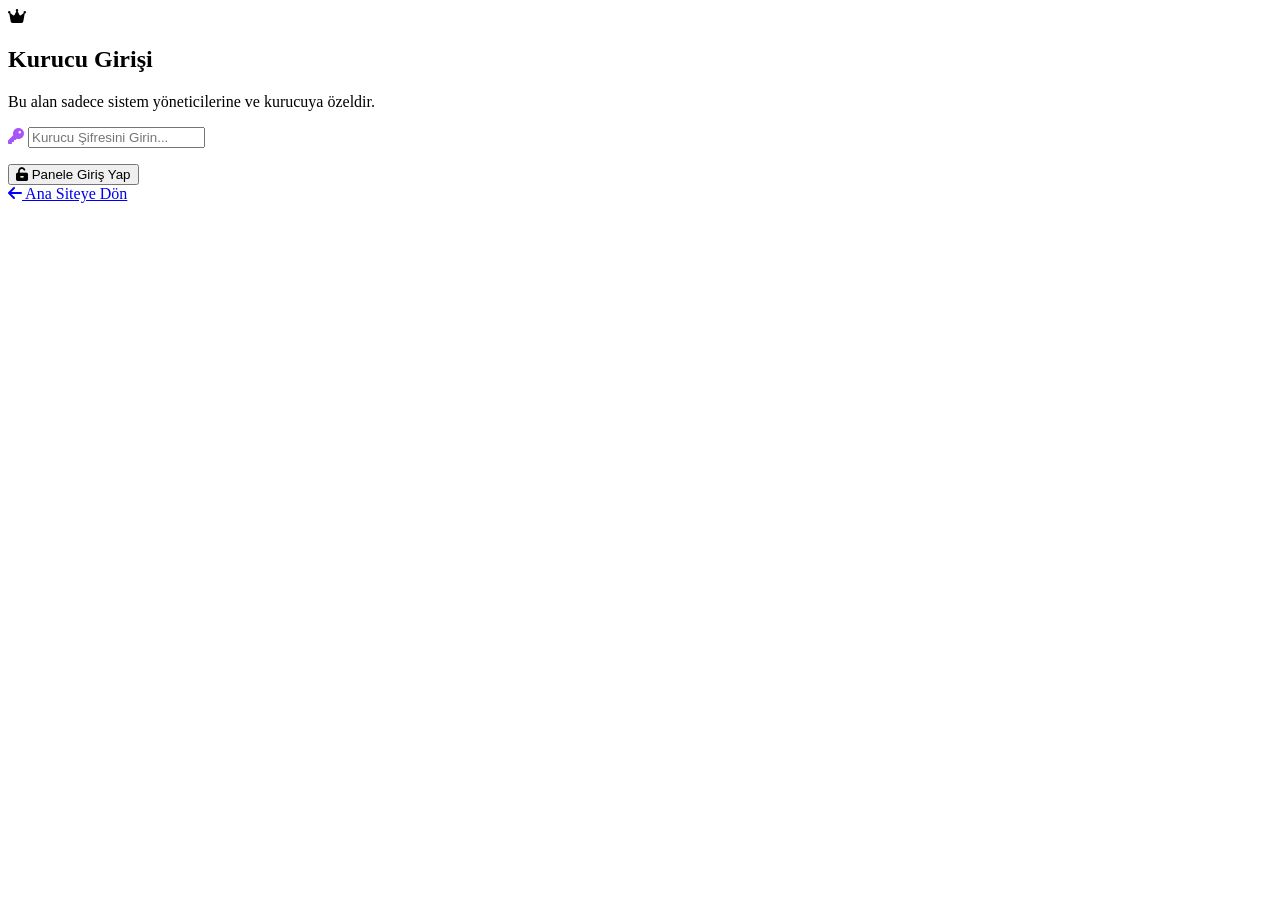
==== templates/kurucu.html @ 162a9817 "Add files via upload" ====
﻿<!DOCTYPE html>
<html lang="tr">
<head>
    <meta charset="UTF-8">
    <meta name="viewport" content="width=device-width, initial-scale=1.0">
    <title>Reval Kurucu Paneli • Canlı Yönetim</title>
    <!-- Google Fonts -->
    <link href="https://fonts.googleapis.com/css2?family=Outfit:wght@300;400;500;600;700;800&family=JetBrains+Mono:wght@400;500&display=swap" rel="stylesheet">
    <!-- Font Awesome -->
    <link rel="stylesheet" href="https://cdnjs.cloudflare.com/ajax/libs/font-awesome/6.5.1/css/all.min.css">
    <link rel="stylesheet" href="{{ url_for('static', filename='style.css') }}">
</head>
<body class="kurucu-body">
    <div class="ambient-glow glow-1"></div>
    <div class="ambient-glow glow-2"></div>

    <!-- 1. GİRİŞ MODAL'I / ŞİFRE EKRANI -->
    <div id="loginScreen" class="kurucu-login-wrap">
        <div class="converter-card kurucu-login-card">
            <div class="kurucu-crown-icon">
                <i class="fa-solid fa-crown"></i>
            </div>
            <h2 class="kurucu-login-title">Kurucu Girişi</h2>
            <p class="kurucu-login-desc">Bu alan sadece sistem yöneticilerine ve kurucuya özeldir.</p>
            
            <form onsubmit="handleAdminLogin(event)" class="kurucu-login-form">
                <div class="input-group">
                    <span class="input-icon"><i class="fa-solid fa-key" style="color: #a855f7;"></i></span>
                    <input type="password" id="adminPassInput" placeholder="Kurucu Şifresini Girin..." required autocomplete="off">
                </div>
                <div id="loginError" class="login-error-text" style="display: none;"></div>
                <button type="submit" id="loginBtn" class="btn-convert" style="margin-top: 16px;">
                    <span class="btn-content">
                        <i class="fa-solid fa-unlock-keyhole"></i>
                        <span>Panele Giriş Yap</span>
                    </span>
                </button>
            </form>
            <a href="/" class="back-to-site"><i class="fa-solid fa-arrow-left"></i> Ana Siteye Dön</a>
        </div>
    </div>

    <!-- 2. ANA YÖNETİM PANELİ -->
    <div id="dashboardScreen" class="kurucu-dashboard" style="display: none;">
        <!-- Header -->
        <header class="kurucu-nav">
            <div class="kurucu-brand">
                <i class="fa-solid fa-crown"></i>
                <span>Reval • Kurucu Paneli</span>
            </div>
            <div class="kurucu-actions">
                <a href="/" class="btn-nav-outline" target="_blank"><i class="fa-solid fa-external-link"></i> Siteye Git</a>
                <button type="button" class="btn-nav-outline" onclick="loadDashboardData()"><i class="fa-solid fa-rotate"></i> Yenile</button>
                <button type="button" class="btn-logout" onclick="logoutAdmin()"><i class="fa-solid fa-right-from-bracket"></i> Çıkış</button>
            </div>
        </header>

        <!-- İstatistik Kartları -->
        <div class="stats-grid">
            <div class="stat-card">
                <div class="stat-icon icon-users"><i class="fa-solid fa-users"></i></div>
                <div class="stat-info">
                    <span class="stat-num" id="statVisitors">0</span>
                    <span class="stat-label">Toplam Ziyaretçi</span>
                </div>
            </div>
            <div class="stat-card">
                <div class="stat-icon icon-music"><i class="fa-solid fa-music"></i></div>
                <div class="stat-info">
                    <span class="stat-num" id="statConversions">0</span>
                    <span class="stat-label">Dönüştürülen Parça</span>
                </div>
            </div>
            <div class="stat-card">
                <div class="stat-icon icon-comments"><i class="fa-solid fa-comments"></i></div>
                <div class="stat-info">
                    <span class="stat-num" id="statComments">0</span>
                    <span class="stat-label">Topluluk Yorumu</span>
                </div>
            </div>
        </div>

        <!-- Sekmeler (Tabs) -->
        <div class="tab-header">
            <button type="button" class="tab-btn active" onclick="switchTab('visitors')">
                <i class="fa-solid fa-user-shield"></i> Siteye Giren Kişiler & IP'ler
            </button>
            <button type="button" class="tab-btn" onclick="switchTab('conversions')">
                <i class="fa-solid fa-list-check"></i> Tüm Dönüştürmeler
            </button>
            <button type="button" class="tab-btn" onclick="switchTab('comments')">
                <i class="fa-solid fa-comment-dots"></i> Yorum Yönetimi
            </button>
        </div>

        <!-- TAB 1: ZİYARETÇİLER -->
        <section id="tabVisitors" class="tab-content active">
            <div class="table-card">
                <div class="table-responsive">
                    <table class="data-table">
                        <thead>
                            <tr>
                                <th>#</th>
                                <th>Verilen İsim</th>
                                <th>IP Adresi</th>
                                <th>İlk Giriş</th>
                                <th>Son Görülme</th>
                                <th>Dönüştürme</th>
                            </tr>
                        </thead>
                        <tbody id="visitorsTbody">
                            <tr><td colspan="6" class="text-center">Yükleniyor...</td></tr>
                        </tbody>
                    </table>
                </div>
            </div>
        </section>

        <!-- TAB 2: DÖNÜŞTÜRMELER -->
        <section id="tabConversions" class="tab-content">
            <div class="table-card">
                <div class="table-responsive">
                    <table class="data-table">
                        <thead>
                            <tr>
                                <th>Thumbnail</th>
                                <th>Parça Başlığı</th>
                                <th>Dönüştüren</th>
                                <th>IP</th>
                                <th>Süre / Boyut</th>
                                <th>Tarih</th>
                                <th>İndir</th>
                            </tr>
                        </thead>
                        <tbody id="conversionsTbody">
                            <tr><td colspan="7" class="text-center">Yükleniyor...</td></tr>
                        </tbody>
                    </table>
                </div>
            </div>
        </section>

        <!-- TAB 3: YORUMLAR -->
        <section id="tabComments" class="tab-content">
            <div class="table-card">
                <div class="table-responsive">
                    <table class="data-table">
                        <thead>
                            <tr>
                                <th>#</th>
                                <th>Yazar</th>
                                <th>Yorum Metni</th>
                                <th>IP</th>
                                <th>Tarih</th>
                                <th>İşlem</th>
                            </tr>
                        </thead>
                        <tbody id="commentsTbody">
                            <tr><td colspan="6" class="text-center">Yükleniyor...</td></tr>
                        </tbody>
                    </table>
                </div>
            </div>
        </section>
    </div>

    <script>
        const loginScreen = document.getElementById('loginScreen');
        const dashboardScreen = document.getElementById('dashboardScreen');
        const adminPassInput = document.getElementById('adminPassInput');
        const loginError = document.getElementById('loginError');

        async function handleAdminLogin(e) {
            e.preventDefault();
            const pass = adminPassInput.value;
            loginError.style.display = 'none';

            try {
                const res = await fetch('/api/kurucu/login', {
                    method: 'POST',
                    headers: { 'Content-Type': 'application/json' },
                    body: JSON.stringify({ password: pass })
                });
                const data = await res.json();
                if (data.success) {
                    loginScreen.style.display = 'none';
                    dashboardScreen.style.display = 'block';
                    loadDashboardData();
                } else {
                    loginError.textContent = data.error || "Hatalı şifre!";
                    loginError.style.display = 'block';
                }
            } catch (err) {
                loginError.textContent = "Giriş yapılamadı, bağlantı hatası.";
                loginError.style.display = 'block';
            }
        }

        async function loadDashboardData() {
            try {
                const res = await fetch('/api/kurucu/data');
                const data = await res.json();
                if (!data.success) {
                    loginScreen.style.display = 'flex';
                    dashboardScreen.style.display = 'none';
                    return;
                }

                // İstatistikler
                document.getElementById('statVisitors').textContent = data.stats.total_visitors;
                document.getElementById('statConversions').textContent = data.stats.total_conversions;
                document.getElementById('statComments').textContent = data.stats.total_comments;

                // Ziyaretçiler Tablosu
                const vTbody = document.getElementById('visitorsTbody');
                if (data.visitors.length === 0) {
                    vTbody.innerHTML = '<tr><td colspan="6" class="text-center">Kayıtlı ziyaretçi bulunamadı.</td></tr>';
                } else {
                    vTbody.innerHTML = data.visitors.map(v => `
                        <tr>
                            <td>#${v.id}</td>
                            <td><strong class="user-highlight"><i class="fa-solid fa-user"></i> ${escapeHtml(v.username)}</strong></td>
                            <td><code class="ip-code">${escapeHtml(v.ip)}</code></td>
                            <td>${v.first_visit}</td>
                            <td>${v.last_seen}</td>
                            <td><span class="badge-count">${v.conversions_count} Parça</span></td>
                        </tr>
                    `).join('');
                }

                // Dönüştürmeler Tablosu
                const cTbody = document.getElementById('conversionsTbody');
                if (data.conversions.length === 0) {
                    cTbody.innerHTML = '<tr><td colspan="7" class="text-center">Henüz dönüştürülen parça yok.</td></tr>';
                } else {
                    cTbody.innerHTML = data.conversions.map(c => `
                        <tr>
                            <td><img src="${c.thumbnail}" class="table-thumb" alt="thumb"></td>
                            <td><div class="table-song-title">${escapeHtml(c.title)}</div></td>
                            <td><strong>${escapeHtml(c.username || 'Anonim')}</strong></td>
                            <td><code class="ip-code">${escapeHtml(c.ip || '-')}</code></td>
                            <td>${c.duration} / ${c.size}</td>
                            <td>${c.created_at}</td>
                            <td>
                                <a href="/download/${c.file_id}" class="table-dl-btn" title="İndir"><i class="fa-solid fa-download"></i></a>
                            </td>
                        </tr>
                    `).join('');
                }

                // Yorumlar Tablosu
                const cmTbody = document.getElementById('commentsTbody');
                if (data.comments.length === 0) {
                    cmTbody.innerHTML = '<tr><td colspan="6" class="text-center">Hiç yorum yapılmamış.</td></tr>';
                } else {
                    cmTbody.innerHTML = data.comments.map(cm => `
                        <tr>
                            <td>#${cm.id}</td>
                            <td><strong>${escapeHtml(cm.username)}</strong></td>
                            <td><div class="table-comment-text">${escapeHtml(cm.text)}</div></td>
                            <td><code class="ip-code">${escapeHtml(cm.ip || '-')}</code></td>
                            <td>${cm.created_at}</td>
                            <td>
                                <button type="button" class="btn-del-comment" onclick="deleteComment(${cm.id})" title="Yorumu Sil">
                                    <i class="fa-solid fa-trash"></i>
                                </button>
                            </td>
                        </tr>
                    `).join('');
                }

            } catch (err) {
                console.error("Panel verisi alınamadı:", err);
            }
        }

        async function deleteComment(id) {
            if (!confirm("Bu yorumu silmek istediğinize emin misiniz?")) return;
            try {
                const res = await fetch('/api/kurucu/delete_comment', {
                    method: 'POST',
                    headers: { 'Content-Type': 'application/json' },
                    body: JSON.stringify({ id: id })
                });
                const data = await res.json();
                if (data.success) {
                    loadDashboardData();
                } else {
                    alert("Yorum silinemedi!");
                }
            } catch (e) {
                alert("Bağlantı hatası.");
            }
        }

        function switchTab(tabId) {
            document.querySelectorAll('.tab-btn').forEach(b => b.classList.remove('active'));
            document.querySelectorAll('.tab-content').forEach(c => c.classList.remove('active'));

            if (tabId === 'visitors') {
                document.querySelectorAll('.tab-btn')[0].classList.add('active');
                document.getElementById('tabVisitors').classList.add('active');
            } else if (tabId === 'conversions') {
                document.querySelectorAll('.tab-btn')[1].classList.add('active');
                document.getElementById('tabConversions').classList.add('active');
            } else if (tabId === 'comments') {
                document.querySelectorAll('.tab-btn')[2].classList.add('active');
                document.getElementById('tabComments').classList.add('active');
            }
        }

        function logoutAdmin() {
            window.location.href = '/';
        }

        function escapeHtml(s) {
            const m = { '&': '&amp;', '<': '&lt;', '>': '&gt;', '"': '&quot;', "'": '&#39;' };
            return String(s || '').replace(/[&<>"']/g, c => m[c]);
        }

        // Sayfa açılışında oturum kontrolü
        loadDashboardData();
    </script>
</body>
</html>
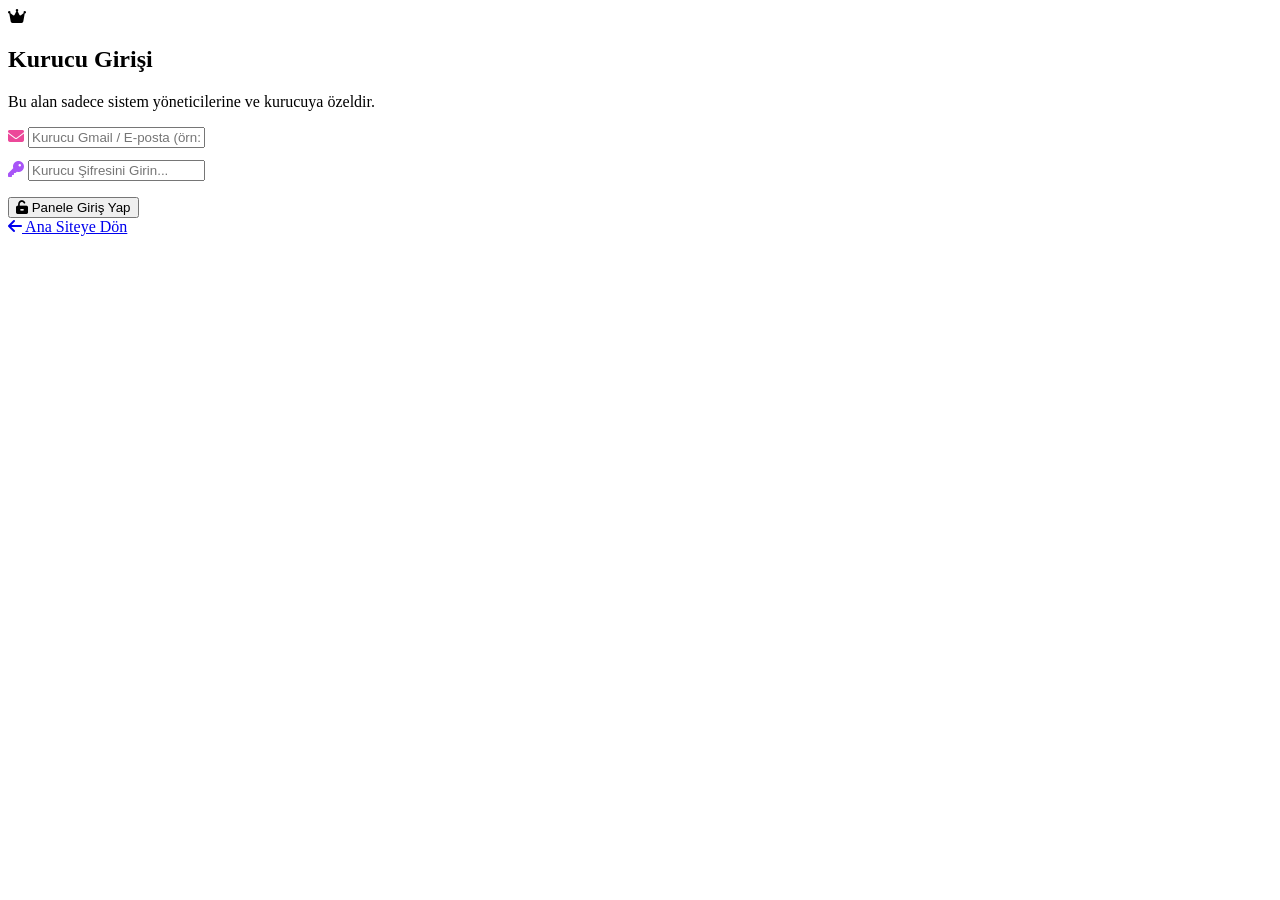
==== commit bdc812e3: "Add files via upload" ====
--- a/templates/kurucu.html
+++ b/templates/kurucu.html
@@ -14,7 +14,7 @@
     <div class="ambient-glow glow-1"></div>
     <div class="ambient-glow glow-2"></div>
 
-    <!-- 1. GİRİŞ MODAL'I / ŞİFRE EKRANI -->
+    <!-- 1. GİRİŞ MODAL'I / ŞİFRE & GMAIL EKRANI -->
     <div id="loginScreen" class="kurucu-login-wrap">
         <div class="converter-card kurucu-login-card">
             <div class="kurucu-crown-icon">
@@ -24,6 +24,10 @@
             <p class="kurucu-login-desc">Bu alan sadece sistem yöneticilerine ve kurucuya özeldir.</p>
             
             <form onsubmit="handleAdminLogin(event)" class="kurucu-login-form">
+                <div class="input-group" style="margin-bottom: 12px;">
+                    <span class="input-icon"><i class="fa-solid fa-envelope" style="color: #ec4899;"></i></span>
+                    <input type="text" id="adminEmailInput" placeholder="Kurucu Gmail / E-posta (örn: bylanets@gmail.com)" required autocomplete="email">
+                </div>
                 <div class="input-group">
                     <span class="input-icon"><i class="fa-solid fa-key" style="color: #a855f7;"></i></span>
                     <input type="password" id="adminPassInput" placeholder="Kurucu Şifresini Girin..." required autocomplete="off">
@@ -49,6 +53,10 @@
                 <span>Reval • Kurucu Paneli</span>
             </div>
             <div class="kurucu-actions">
+                <span id="activeAdminPill" class="admin-logged-pill">
+                    <i class="fa-solid fa-user-shield"></i>
+                    <span id="activeAdminText">bylanetkurucu</span>
+                </span>
                 <a href="/" class="btn-nav-outline" target="_blank"><i class="fa-solid fa-external-link"></i> Siteye Git</a>
                 <button type="button" class="btn-nav-outline" onclick="loadDashboardData()"><i class="fa-solid fa-rotate"></i> Yenile</button>
                 <button type="button" class="btn-logout" onclick="logoutAdmin()"><i class="fa-solid fa-right-from-bracket"></i> Çıkış</button>
@@ -76,6 +84,13 @@
                 <div class="stat-info">
                     <span class="stat-num" id="statComments">0</span>
                     <span class="stat-label">Topluluk Yorumu</span>
+                </div>
+            </div>
+            <div class="stat-card">
+                <div class="stat-icon icon-shield" style="background: rgba(236, 72, 153, 0.15); color: #ec4899;"><i class="fa-solid fa-shield-halved"></i></div>
+                <div class="stat-info">
+                    <span class="stat-num" id="statAdminLogins">0</span>
+                    <span class="stat-label">Yetkili Girişi</span>
                 </div>
             </div>
         </div>
@@ -90,6 +105,9 @@
             </button>
             <button type="button" class="tab-btn" onclick="switchTab('comments')">
                 <i class="fa-solid fa-comment-dots"></i> Yorum Yönetimi
+            </button>
+            <button type="button" class="tab-btn" onclick="switchTab('adminLogins')">
+                <i class="fa-solid fa-fingerprint"></i> Kurucu Giriş Kayıtları (Gmail & IP)
             </button>
         </div>
 
@@ -125,6 +143,7 @@
                             <tr>
                                 <th>Thumbnail</th>
                                 <th>Parça Başlığı</th>
+                                <th>Format / Kalite</th>
                                 <th>Dönüştüren</th>
                                 <th>IP</th>
                                 <th>Süre / Boyut</th>
@@ -133,7 +152,7 @@
                             </tr>
                         </thead>
                         <tbody id="conversionsTbody">
-                            <tr><td colspan="7" class="text-center">Yükleniyor...</td></tr>
+                            <tr><td colspan="8" class="text-center">Yükleniyor...</td></tr>
                         </tbody>
                     </table>
                 </div>
@@ -162,24 +181,61 @@
                 </div>
             </div>
         </section>
+
+        <!-- TAB 4: KURUCU GİRİŞ KAYITLARI (GMAIL & IP) -->
+        <section id="tabAdminLogins" class="tab-content">
+            <div class="table-card">
+                <div class="table-responsive">
+                    <table class="data-table">
+                        <thead>
+                            <tr>
+                                <th>#</th>
+                                <th>Kurucu Gmail / Kimlik</th>
+                                <th>Giriş Yapan IP</th>
+                                <th>Giriş Tarihi ve Saati</th>
+                                <th>Tarayıcı / Cihaz</th>
+                            </tr>
+                        </thead>
+                        <tbody id="adminLoginsTbody">
+                            <tr><td colspan="5" class="text-center">Yükleniyor...</td></tr>
+                        </tbody>
+                    </table>
+                </div>
+            </div>
+        </section>
     </div>
 
     <script>
         const loginScreen = document.getElementById('loginScreen');
         const dashboardScreen = document.getElementById('dashboardScreen');
+        const adminEmailInput = document.getElementById('adminEmailInput');
         const adminPassInput = document.getElementById('adminPassInput');
         const loginError = document.getElementById('loginError');
+        const activeAdminPill = document.getElementById('activeAdminPill');
+        const activeAdminText = document.getElementById('activeAdminText');
+
+        // Sayfa yüklendiğinde mevcut oturumu doğrula
+        document.addEventListener('DOMContentLoaded', () => {
+            loadDashboardData();
+        });
 
         async function handleAdminLogin(e) {
             e.preventDefault();
+            const email = (adminEmailInput.value || '').trim();
             const pass = adminPassInput.value;
             loginError.style.display = 'none';
+
+            if (!email) {
+                loginError.textContent = "Lütfen kurucu Gmail / E-posta adresinizi girin.";
+                loginError.style.display = 'block';
+                return;
+            }
 
             try {
                 const res = await fetch('/api/kurucu/login', {
                     method: 'POST',
                     headers: { 'Content-Type': 'application/json' },
-                    body: JSON.stringify({ password: pass })
+                    body: JSON.stringify({ email: email, password: pass })
                 });
                 const data = await res.json();
                 if (data.success) {
@@ -187,11 +243,11 @@
                     dashboardScreen.style.display = 'block';
                     loadDashboardData();
                 } else {
-                    loginError.textContent = data.error || "Hatalı şifre!";
+                    loginError.textContent = data.error || "Hatalı kurucu şifresi!";
                     loginError.style.display = 'block';
                 }
             } catch (err) {
-                loginError.textContent = "Giriş yapılamadı, bağlantı hatası.";
+                loginError.textContent = "Giriş yapılamadı, sunucu bağlantı hatası.";
                 loginError.style.display = 'block';
             }
         }
@@ -199,6 +255,13 @@
         async function loadDashboardData() {
             try {
                 const res = await fetch('/api/kurucu/data');
+                if (res.status === 401 || res.status === 403) {
+                    // Şifre değiştiğinde veya oturum bittiğinde anında giriş ekranına at
+                    loginScreen.style.display = 'flex';
+                    dashboardScreen.style.display = 'none';
+                    return;
+                }
+
                 const data = await res.json();
                 if (!data.success) {
                     loginScreen.style.display = 'flex';
@@ -206,14 +269,24 @@
                     return;
                 }
 
+                // Oturum aktif, dashboard ekranını göster
+                loginScreen.style.display = 'none';
+                dashboardScreen.style.display = 'block';
+
+                if (data.current_admin) {
+                    activeAdminText.textContent = data.current_admin;
+                    activeAdminPill.style.display = 'inline-flex';
+                }
+
                 // İstatistikler
-                document.getElementById('statVisitors').textContent = data.stats.total_visitors;
-                document.getElementById('statConversions').textContent = data.stats.total_conversions;
-                document.getElementById('statComments').textContent = data.stats.total_comments;
-
-                // Ziyaretçiler Tablosu
+                document.getElementById('statVisitors').textContent = data.stats.total_visitors || 0;
+                document.getElementById('statConversions').textContent = data.stats.total_conversions || 0;
+                document.getElementById('statComments').textContent = data.stats.total_comments || 0;
+                document.getElementById('statAdminLogins').textContent = data.stats.total_admin_logins || 0;
+
+                // 1. Ziyaretçiler Tablosu
                 const vTbody = document.getElementById('visitorsTbody');
-                if (data.visitors.length === 0) {
+                if (!data.visitors || data.visitors.length === 0) {
                     vTbody.innerHTML = '<tr><td colspan="6" class="text-center">Kayıtlı ziyaretçi bulunamadı.</td></tr>';
                 } else {
                     vTbody.innerHTML = data.visitors.map(v => `
@@ -221,26 +294,27 @@
                             <td>#${v.id}</td>
                             <td><strong class="user-highlight"><i class="fa-solid fa-user"></i> ${escapeHtml(v.username)}</strong></td>
                             <td><code class="ip-code">${escapeHtml(v.ip)}</code></td>
-                            <td>${v.first_visit}</td>
-                            <td>${v.last_seen}</td>
+                            <td>${escapeHtml(v.first_visit)}</td>
+                            <td>${escapeHtml(v.last_seen)}</td>
                             <td><span class="badge-count">${v.conversions_count} Parça</span></td>
                         </tr>
                     `).join('');
                 }
 
-                // Dönüştürmeler Tablosu
+                // 2. Dönüştürmeler Tablosu
                 const cTbody = document.getElementById('conversionsTbody');
-                if (data.conversions.length === 0) {
-                    cTbody.innerHTML = '<tr><td colspan="7" class="text-center">Henüz dönüştürülen parça yok.</td></tr>';
+                if (!data.conversions || data.conversions.length === 0) {
+                    cTbody.innerHTML = '<tr><td colspan="8" class="text-center">Henüz dönüştürülen parça yok.</td></tr>';
                 } else {
                     cTbody.innerHTML = data.conversions.map(c => `
                         <tr>
-                            <td><img src="${c.thumbnail}" class="table-thumb" alt="thumb"></td>
+                            <td><img src="${escapeHtml(c.thumbnail)}" class="table-thumb" alt="thumb" onerror="this.src='/static/favicon.ico'"></td>
                             <td><div class="table-song-title">${escapeHtml(c.title)}</div></td>
+                            <td><span class="badge-format">${escapeHtml(c.media_type || 'MP3')} • ${escapeHtml(c.quality || '320k')}</span></td>
                             <td><strong>${escapeHtml(c.username || 'Anonim')}</strong></td>
                             <td><code class="ip-code">${escapeHtml(c.ip || '-')}</code></td>
-                            <td>${c.duration} / ${c.size}</td>
-                            <td>${c.created_at}</td>
+                            <td>${escapeHtml(c.duration)} / ${escapeHtml(c.size)}</td>
+                            <td>${escapeHtml(c.created_at)}</td>
                             <td>
                                 <a href="/download/${c.file_id}" class="table-dl-btn" title="İndir"><i class="fa-solid fa-download"></i></a>
                             </td>
@@ -248,9 +322,9 @@
                     `).join('');
                 }
 
-                // Yorumlar Tablosu
+                // 3. Yorumlar Tablosu
                 const cmTbody = document.getElementById('commentsTbody');
-                if (data.comments.length === 0) {
+                if (!data.comments || data.comments.length === 0) {
                     cmTbody.innerHTML = '<tr><td colspan="6" class="text-center">Hiç yorum yapılmamış.</td></tr>';
                 } else {
                     cmTbody.innerHTML = data.comments.map(cm => `
@@ -259,12 +333,33 @@
                             <td><strong>${escapeHtml(cm.username)}</strong></td>
                             <td><div class="table-comment-text">${escapeHtml(cm.text)}</div></td>
                             <td><code class="ip-code">${escapeHtml(cm.ip || '-')}</code></td>
-                            <td>${cm.created_at}</td>
+                            <td>${escapeHtml(cm.created_at)}</td>
                             <td>
                                 <button type="button" class="btn-del-comment" onclick="deleteComment(${cm.id})" title="Yorumu Sil">
                                     <i class="fa-solid fa-trash"></i>
                                 </button>
                             </td>
+                        </tr>
+                    `).join('');
+                }
+
+                // 4. Kurucu Giriş Kayıtları Tablosu (Gmail & IP)
+                const aTbody = document.getElementById('adminLoginsTbody');
+                if (!data.admin_logins || data.admin_logins.length === 0) {
+                    aTbody.innerHTML = '<tr><td colspan="5" class="text-center">Henüz kurucu girişi kaydı yok.</td></tr>';
+                } else {
+                    aTbody.innerHTML = data.admin_logins.map(a => `
+                        <tr>
+                            <td>#${a.id}</td>
+                            <td>
+                                <span class="badge-gmail">
+                                    <i class="fa-brands fa-google"></i>
+                                    <strong>${escapeHtml(a.identifier)}</strong>
+                                </span>
+                            </td>
+                            <td><code class="ip-code">${escapeHtml(a.ip)}</code></td>
+                            <td><strong>${escapeHtml(a.login_time)}</strong></td>
+                            <td><span style="font-size: 0.78rem; color: var(--text-muted);">${escapeHtml(a.user_agent || 'Bilinmiyor')}</span></td>
                         </tr>
                     `).join('');
                 }
@@ -286,7 +381,7 @@
                 if (data.success) {
                     loadDashboardData();
                 } else {
-                    alert("Yorum silinemedi!");
+                    alert(data.error || "Yorum silinemedi!");
                 }
             } catch (e) {
                 alert("Bağlantı hatası.");
@@ -306,20 +401,27 @@
             } else if (tabId === 'comments') {
                 document.querySelectorAll('.tab-btn')[2].classList.add('active');
                 document.getElementById('tabComments').classList.add('active');
+            } else if (tabId === 'adminLogins') {
+                document.querySelectorAll('.tab-btn')[3].classList.add('active');
+                document.getElementById('tabAdminLogins').classList.add('active');
             }
         }
 
-        function logoutAdmin() {
-            window.location.href = '/';
+        async function logoutAdmin() {
+            try {
+                await fetch('/api/kurucu/logout', { method: 'POST' });
+            } catch (e) {}
+            // Ekranı temizle ve şifre girişine yönlendir
+            dashboardScreen.style.display = 'none';
+            loginScreen.style.display = 'flex';
+            adminPassInput.value = '';
+            adminEmailInput.value = '';
         }
 
         function escapeHtml(s) {
             const m = { '&': '&amp;', '<': '&lt;', '>': '&gt;', '"': '&quot;', "'": '&#39;' };
             return String(s || '').replace(/[&<>"']/g, c => m[c]);
         }
-
-        // Sayfa açılışında oturum kontrolü
-        loadDashboardData();
     </script>
 </body>
-</html>+</html>
